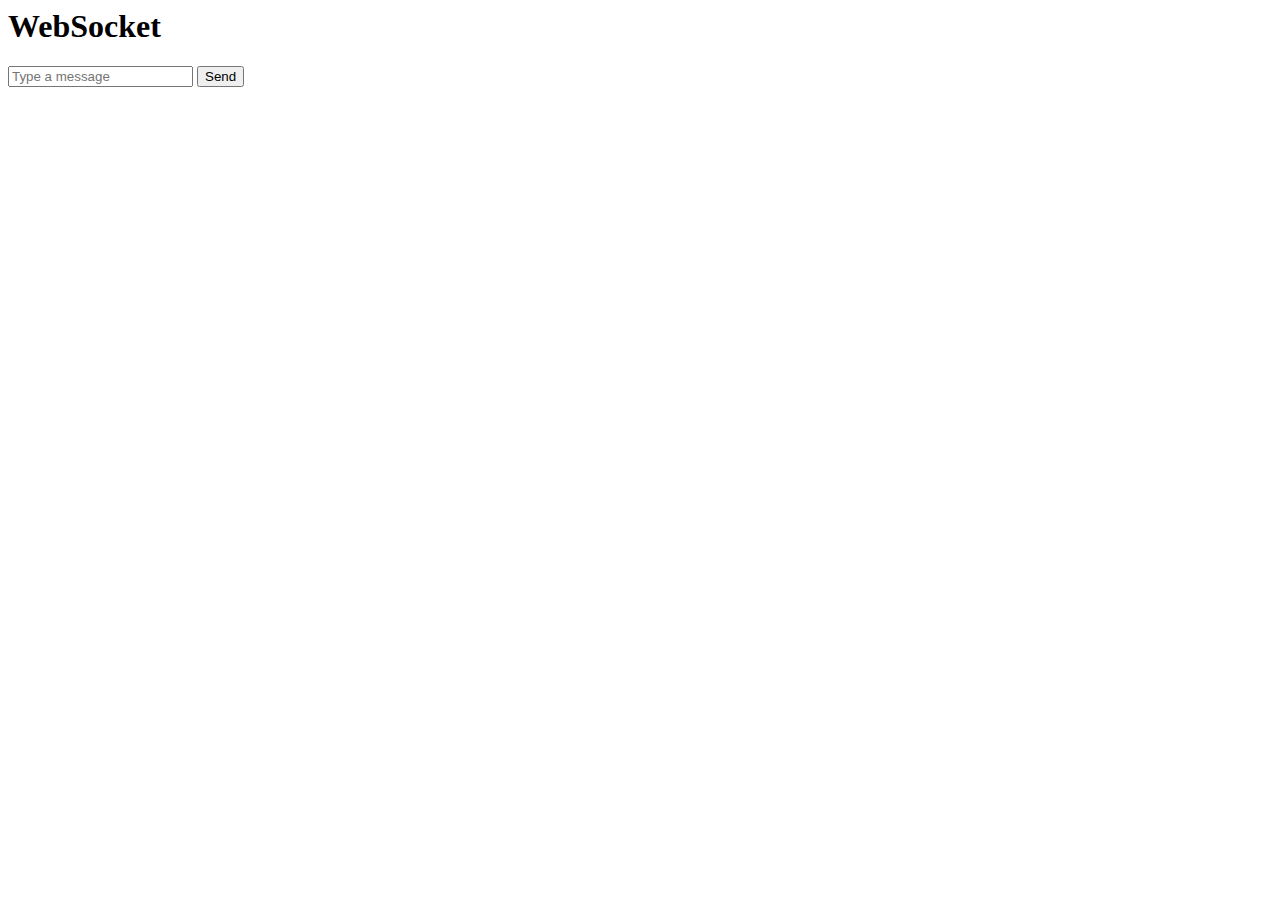
==== chat-app/js-client.html @ 09974ae4 "added websocket client and server" ====
<html>
	<head>
		<meta charset="UTF-8">
		<meta name="viewport" content="width=device-width, initial-scale=1.0">
		<title>WebSocket Example</title>
	</head>
	<body>
		<h1>WebSocket</h1>
		<div id="messages"></div>
		<input type="text" id="messageInput" placeholder="Type a message">
		<button id="sendButton">Send</button>

		<script>
			const socket = new WebSocket('ws://localhost:5000');
			
			socket.addEventListener('open', function (event) {
				console.log('Connected to Websocket server');
			})

			socket.addEventListener('message', function (event) {
				console.log(event.data);
				const messagesDiv = document.getElementById('messages');
    				messagesDiv.innerHTML += '<p>' + event.data + '</p>';
			})

			socket.addEventListener('close', function (event) {
   			 	console.log('Connection to WebSocket server closed');
			});

			socket.addEventListener('error', function (event) {
    				console.error('WebSocket error:', event);
			});

			document.getElementById('sendButton').addEventListener('click', function () {
   				const messageInput = document.getElementById('messageInput');
    				const message = messageInput.value;
    				socket.send(message);
    				messageInput.value = '';
			});
		</script>
	</body>
</html>
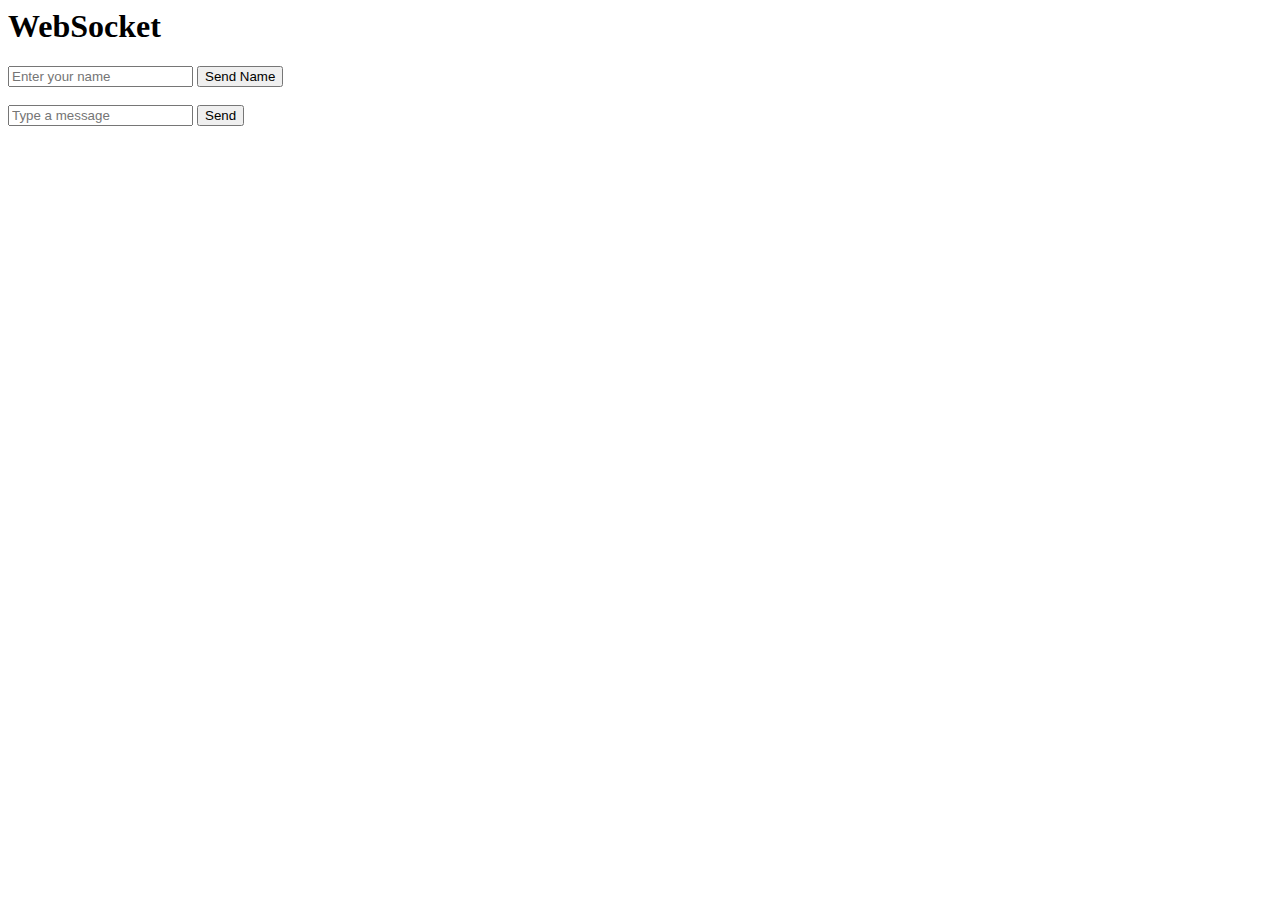
==== commit 28d2832c: "completed the websocket client and server almost" ====
--- a/chat-app/js-client.html
+++ b/chat-app/js-client.html
@@ -6,36 +6,50 @@
 	</head>
 	<body>
 		<h1>WebSocket</h1>
+		<input type="text" id="nameInput" placeholder="Enter your name">
+		<button id="sendNameButton">Send Name</button><br></br>
 		<div id="messages"></div>
 		<input type="text" id="messageInput" placeholder="Type a message">
 		<button id="sendButton">Send</button>
 
 		<script>
-			const socket = new WebSocket('ws://localhost:5000');
 			
-			socket.addEventListener('open', function (event) {
-				console.log('Connected to Websocket server');
-			})
+			document.getElementById('sendNameButton').addEventListener('click', function () {
+				const nameInput = document.getElementById('nameInput');
+				const name = nameInput.value;
+				console.log(name);
 
-			socket.addEventListener('message', function (event) {
-				console.log(event.data);
-				const messagesDiv = document.getElementById('messages');
-    				messagesDiv.innerHTML += '<p>' + event.data + '</p>';
-			})
+				if (name.trim() === "") {
+        				alert("Please enter a username");
+        				return;
+    				}
 
-			socket.addEventListener('close', function (event) {
-   			 	console.log('Connection to WebSocket server closed');
-			});
+				const socket = new WebSocket(`ws://localhost:5000/?username=${encodeURIComponent(name)}`);
 
-			socket.addEventListener('error', function (event) {
-    				console.error('WebSocket error:', event);
-			});
+                                socket.addEventListener('open', function (event) {
+                                        console.log('Connected to Websocket server');
+                                })
 
-			document.getElementById('sendButton').addEventListener('click', function () {
-   				const messageInput = document.getElementById('messageInput');
-    				const message = messageInput.value;
-    				socket.send(message);
-    				messageInput.value = '';
+                                socket.addEventListener('message', function (event) {
+                                        console.log(event.data);
+                                        const messagesDiv = document.getElementById('messages');
+                                        messagesDiv.innerHTML += '<p>' + event.data + '</p>';
+                                })
+
+                                socket.addEventListener('close', function (event) {
+                                        console.log('Connection to WebSocket server closed');
+                                });
+
+                                socket.addEventListener('error', function (event) {
+                                        console.error('WebSocket error:', event);
+                                });
+
+                                document.getElementById('sendButton').addEventListener('click', function () {
+                                        const messageInput = document.getElementById('messageInput');
+                                        const message = messageInput.value;
+                                        socket.send(message);
+                                        messageInput.value = '';
+                                });
 			});
 		</script>
 	</body>
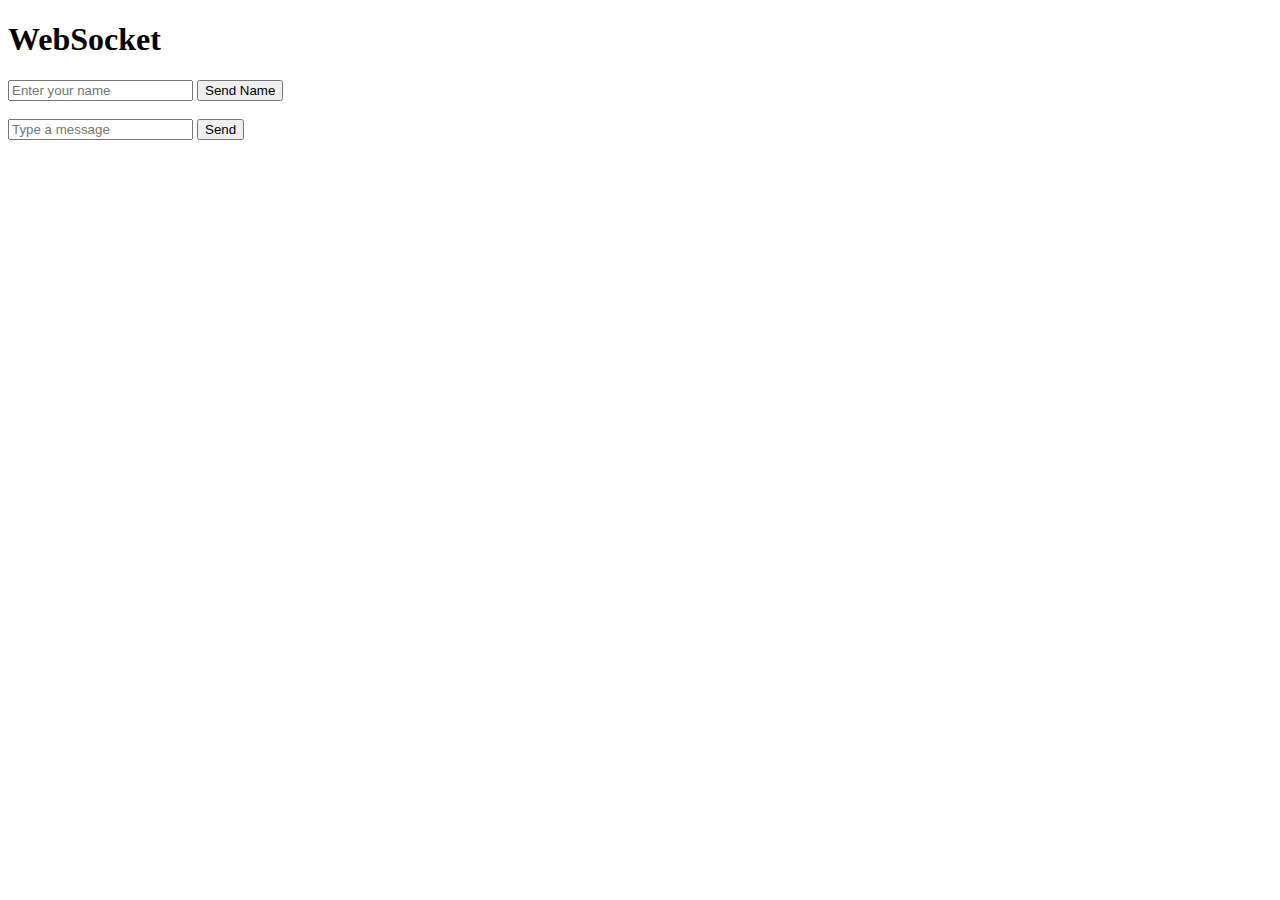
==== commit e6a1eeb5: "completed websocket chat server and client" ====
--- a/chat-app/js-client.html
+++ b/chat-app/js-client.html
@@ -1,3 +1,4 @@
+<!DOCTYPE html>
 <html>
 	<head>
 		<meta charset="UTF-8">
@@ -7,50 +8,63 @@
 	<body>
 		<h1>WebSocket</h1>
 		<input type="text" id="nameInput" placeholder="Enter your name">
-		<button id="sendNameButton">Send Name</button><br></br>
+		<button id="sendNameButton" onclick="sendName()">Send Name</button><br></br>
 		<div id="messages"></div>
 		<input type="text" id="messageInput" placeholder="Type a message">
-		<button id="sendButton">Send</button>
+		<button id="sendButton" onclick="sendMessage()">Send</button>
 
 		<script>
-			
-			document.getElementById('sendNameButton').addEventListener('click', function () {
+			let socket;
+
+			function sendName() {
 				const nameInput = document.getElementById('nameInput');
-				const name = nameInput.value;
-				console.log(name);
+                                const name = nameInput.value;
+                                console.log(name);
 
 				if (name.trim() === "") {
-        				alert("Please enter a username");
+                                        alert("Please enter a username");
+                                        return;
+                                }
+
+				socket = new WebSocket(`ws://localhost:5000/?username=${encodeURIComponent(name)}`);
+				
+				socket.addEventListener('open', function (event) {
+                                        console.log('Connected to Websocket server');
+	                        });
+
+        	                socket.addEventListener('message', function handleMessage(event) {
+                	                console.log(event.data);
+                	                const messagesDiv = document.getElementById('messages');
+                	                messagesDiv.innerHTML += '<p>' + event.data + '</p>';
+                        	});
+
+                        	socket.addEventListener('close', function (event) {
+                        	        console.log('Connection to WebSocket server closed');
+                        	});
+	
+        	                socket.addEventListener('error', function (event) {
+                	                console.error('WebSocket error:', event);
+                        	});
+
+			}
+
+			function sendMessage() {
+				if (!socket || socket.readyState !== WebSocket.OPEN) {
+        				console.error("WebSocket connection is not open.");
         				return;
     				}
 
-				const socket = new WebSocket(`ws://localhost:5000/?username=${encodeURIComponent(name)}`);
+    				const messageInput = document.getElementById("messageInput");
+				const message = messageInput.value;
+    				if (!message) {
+        				console.error("Please enter a message.");
+        				return;
+    				}
 
-                                socket.addEventListener('open', function (event) {
-                                        console.log('Connected to Websocket server');
-                                })
-
-                                socket.addEventListener('message', function (event) {
-                                        console.log(event.data);
-                                        const messagesDiv = document.getElementById('messages');
-                                        messagesDiv.innerHTML += '<p>' + event.data + '</p>';
-                                })
-
-                                socket.addEventListener('close', function (event) {
-                                        console.log('Connection to WebSocket server closed');
-                                });
-
-                                socket.addEventListener('error', function (event) {
-                                        console.error('WebSocket error:', event);
-                                });
-
-                                document.getElementById('sendButton').addEventListener('click', function () {
-                                        const messageInput = document.getElementById('messageInput');
-                                        const message = messageInput.value;
-                                        socket.send(message);
-                                        messageInput.value = '';
-                                });
-			});
+    				socket.send(message);
+				console.log(message);
+				messageInput.value = '';
+			}
 		</script>
 	</body>
 </html>
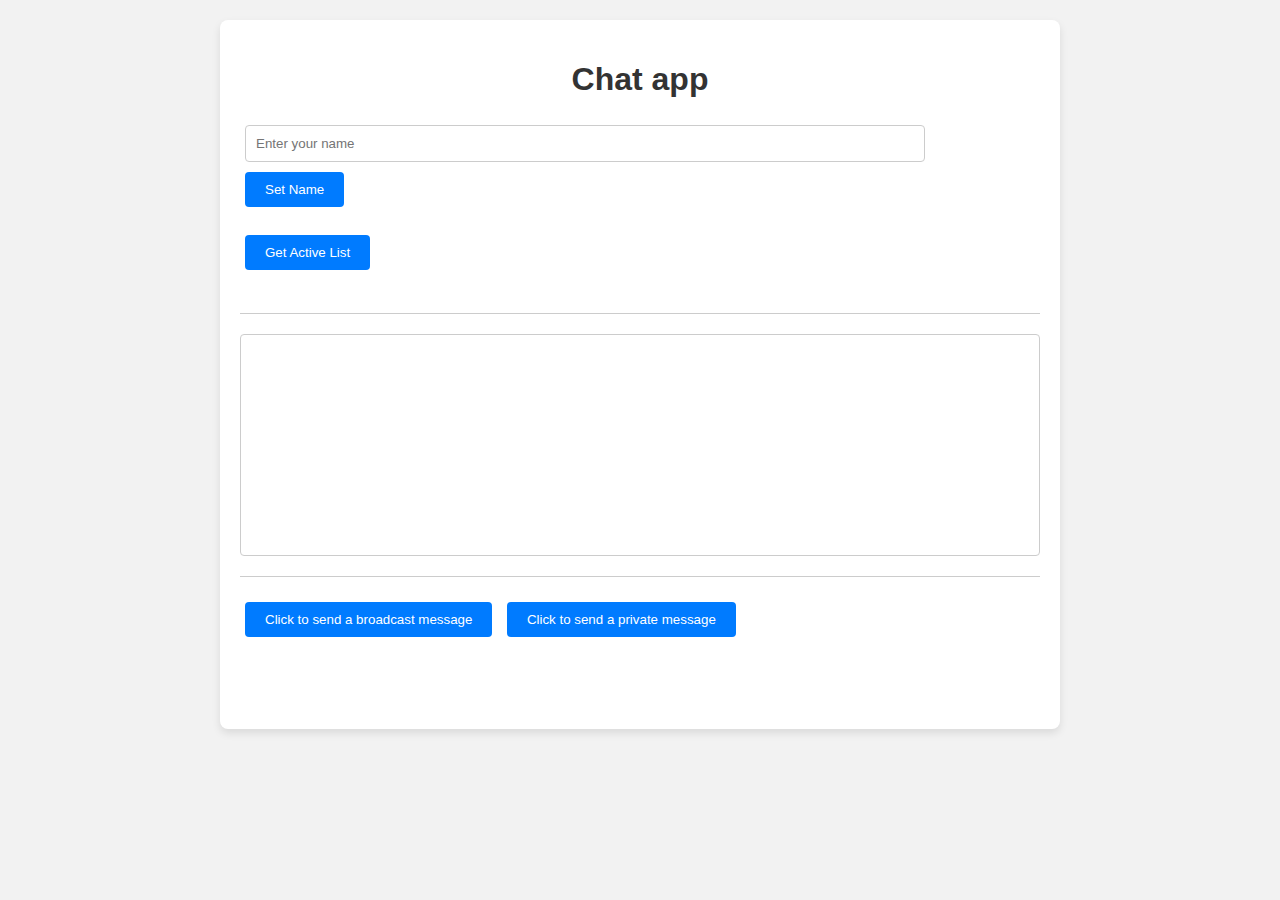
==== commit a5299b69: "renamed ws-server and js-client files" ====
--- a/chat-app/js-client.html
+++ b/chat-app/js-client.html
@@ -4,53 +4,95 @@
 		<meta charset="UTF-8">
 		<meta name="viewport" content="width=device-width, initial-scale=1.0">
 		<title>WebSocket Example</title>
+		<link rel="stylesheet" href="styles.css">
 	</head>
 	<body>
-		<h1>WebSocket</h1>
-		<input type="text" id="nameInput" placeholder="Enter your name">
-		<button id="sendNameButton" onclick="sendName()">Send Name</button><br></br>
-		<div id="messages"></div>
-		<input type="text" id="messageInput" placeholder="Type a message">
-		<button id="sendButton" onclick="sendMessage()">Send</button>
+		<div class="container">
+			<h1>Chat app</h1>
+			<h2 id = "helloMessage"></h2>
+			<input type="text" id="nameInput" placeholder="Enter your name">
+			<button id="setNameButton" onclick="setName()">Set Name</button><br></br>
+			<button id = "getActiveList" onclick="getActiveUsersList(0)">Get Active List</button><br></br> 
+			<hr></hr>
+			<div id="messages"></div>
+			<hr></hr>
+			<button id="publicMessage" onclick="displayPublic()">Click to send a broadcast message</button>
+			<button id="privateMessage" onclick="displayPrivate()">Click to send a private message</button>
+			<br></br>
+			<div id="messageAndReceiverInput">
+				<select id="recvrInput">
+					<option value="none" selected disabled>Select a user to chat to</option>
+				</select>
+				<input type="hidden" id="messageInput" placeholder="Type a message">
+				<button id="sendButton" onclick="sendMessage()">Send</button>
+			</div>
+		</div>
+		<script>
+			const socket = new WebSocket('ws://localhost:5000');
+			let name;
 
-		<script>
-			let socket;
+			let activeList = [];
 
-			function sendName() {
+			let sendButton = document.getElementById("sendButton");
+			sendButton.style.visibility = "hidden";
+
+			let recvrInput = document.getElementById("recvrInput");
+			recvrInput.style.visibility = "hidden";
+			
+			function setName() {
 				const nameInput = document.getElementById('nameInput');
-                                const name = nameInput.value;
+                                name = nameInput.value;
                                 console.log(name);
 
 				if (name.trim() === "") {
                                         alert("Please enter a username");
                                         return;
                                 }
+				
+				const buff = "Name: " + name;
+				socket.send(buff);
 
-				socket = new WebSocket(`ws://localhost:5000/?username=${encodeURIComponent(name)}`);
-				
-				socket.addEventListener('open', function (event) {
-                                        console.log('Connected to Websocket server');
-	                        });
+				alert("Name has been set to " + name);
 
-        	                socket.addEventListener('message', function handleMessage(event) {
-                	                console.log(event.data);
-                	                const messagesDiv = document.getElementById('messages');
-                	                messagesDiv.innerHTML += '<p>' + event.data + '</p>';
-                        	});
+				const setNameButton = document.getElementById("setNameButton");
+				setNameButton.innerHTML = "Update Name";
 
-                        	socket.addEventListener('close', function (event) {
-                        	        console.log('Connection to WebSocket server closed');
-                        	});
-	
-        	                socket.addEventListener('error', function (event) {
-                	                console.error('WebSocket error:', event);
-                        	});
-
+				const helloMessage = document.getElementById("helloMessage");
+				helloMessage.innerHTML = "Hello " + name + " !";
 			}
 
+			socket.addEventListener('open', function (event) {
+                                console.log('Connected to Websocket server');
+                        });
+
+                        socket.addEventListener('message', function handleMessage(event) {
+				if((event.data).includes("------ACTIVE USERS LIST------")) {
+                                        activeList = event.data.split("</br>");
+                                        console.log(activeList);
+                                }
+
+                                console.log(event.data);
+				
+				if(activeList.length !== 0 && activeList[activeList.length - 1] === "option") {
+                                	update();
+				} else{
+					const messagesDiv = document.getElementById('messages');
+                                        messagesDiv.innerHTML += '<p>' + event.data + '</p>';
+				}
+                        });
+
+                        socket.addEventListener('close', function (event) {
+                                console.log('Connection to WebSocket server closed');
+                        });
+        
+                        socket.addEventListener('error', function (event) {
+                                console.error('WebSocket error:', event);
+                        });
+
+
 			function sendMessage() {
-				if (!socket || socket.readyState !== WebSocket.OPEN) {
-        				console.error("WebSocket connection is not open.");
+				if (!name || !socket || socket.readyState !== WebSocket.OPEN) {
+        				console.error("Check whether name is entered and WebSocket connection is open.");
         				return;
     				}
 
@@ -61,9 +103,73 @@
         				return;
     				}
 
-    				socket.send(message);
+				const recvrInput = document.getElementById("recvrInput");
+				const recvr = recvrInput.value;
+				console.log(recvr);
+				if(recvr === 'none') {
+					socket.send(message);
+					console.log(message)
+				}
+				else {
+					const buffer = "To: " + recvr + ":" + message;
+					socket.send(buffer);
+					console.log(buffer);
+				}
+
+				messageInput.value = '';
+				recvrInput.selectedIndex = 0;
+			}
+
+			function getActiveUsersList(option) {
+				if (!name || !socket || socket.readyState !== WebSocket.OPEN) {
+                                        console.error("Check whether name is entered and WebSocket connection is open.");
+                                        return;
+                                }
+
+				let message;
+				if(option === 1) {
+					message = "online1";
+				} else {
+					message = "online"
+				}
+				socket.send(message);
 				console.log(message);
-				messageInput.value = '';
+			}
+
+			function displayPublic() {
+				const messageInput = document.getElementById("messageInput");
+				messageInput.setAttribute("type", "text");
+
+				sendButton.style.visibility = "visible";
+
+                                recvrInput.style.visibility = "hidden"
+			}	
+
+			function displayPrivate() {
+				const recvrInput = document.getElementById("recvrInput");
+                                recvrInput.style.visibility = "visible";
+				
+				const messageInput = document.getElementById("messageInput");
+                                messageInput.setAttribute("type", "text");
+				
+				sendButton.style.visibility = "visible";
+
+				getActiveUsersList(1);
+			}
+			
+			function update() {
+				recvrInput.innerHTML = "<option value='none' selected disabled>Select a user to chat to</option>";
+
+				for (let i = 1; i < activeList.length - 1; i++) {
+                                        let option = document.createElement("option");
+                                        option.setAttribute('value', activeList[i]);
+
+                                        let optionText = document.createTextNode(activeList[i]);
+                                        option.appendChild(optionText);
+
+                                        recvrInput.appendChild(option);
+                                }
+				activeList[activeList.length - 1] = "";
 			}
 		</script>
 	</body>
--- a/chat-app/styles.css
+++ b/chat-app/styles.css
@@ -0,0 +1,90 @@
+body {
+    font-family: Arial, sans-serif;
+    margin: 0;
+    padding: 0;
+    background-color: #f2f2f2;
+}
+
+.container {
+    max-width: 800px;
+    margin: 20px auto;
+    padding: 20px;
+    background-color: #fff;
+    border-radius: 8px;
+    box-shadow: 0 4px 8px rgba(0, 0, 0, 0.1);
+}
+
+h1 {
+    text-align: center;
+    color: #333;
+}
+
+h2 {
+    text-align: center;
+    color: #666;
+}
+
+input[type="text"] {
+    width: calc(100% - 120px);
+    padding: 10px;
+    margin: 5px;
+    border: 1px solid #ccc;
+    border-radius: 4px;
+    box-sizing: border-box;
+}
+
+button {
+    padding: 10px 20px;
+    margin: 5px;
+    border: none;
+    border-radius: 4px;
+    background-color: #007bff;
+    color: #fff;
+    cursor: pointer;
+}
+
+button:hover {
+    background-color: #0056b3;
+}
+
+hr {
+    border: none;
+    border-top: 1px solid #ccc;
+    margin: 20px 0;
+}
+
+#messages {
+    padding: 10px;
+    min-height: 200px;
+    border: 1px solid #ccc;
+    border-radius: 4px;
+    overflow-y: scroll;
+}
+
+#messageAndReceiverInput {
+    display: flex;
+    justify-content: space-between;
+}
+
+#recvrInput, #messageInput {
+    flex: 1;
+    padding: 10px;
+    margin: 5px;
+    border: 1px solid #ccc;
+    border-radius: 4px;
+    box-sizing: border-box;
+}
+
+#sendButton {
+    padding: 10px 20px;
+    margin: 5px;
+    border: none;
+    border-radius: 4px;
+    background-color: #28a745;
+    color: #fff;
+    cursor: pointer;
+}
+
+#sendButton:hover {
+    background-color: #218838;
+}
